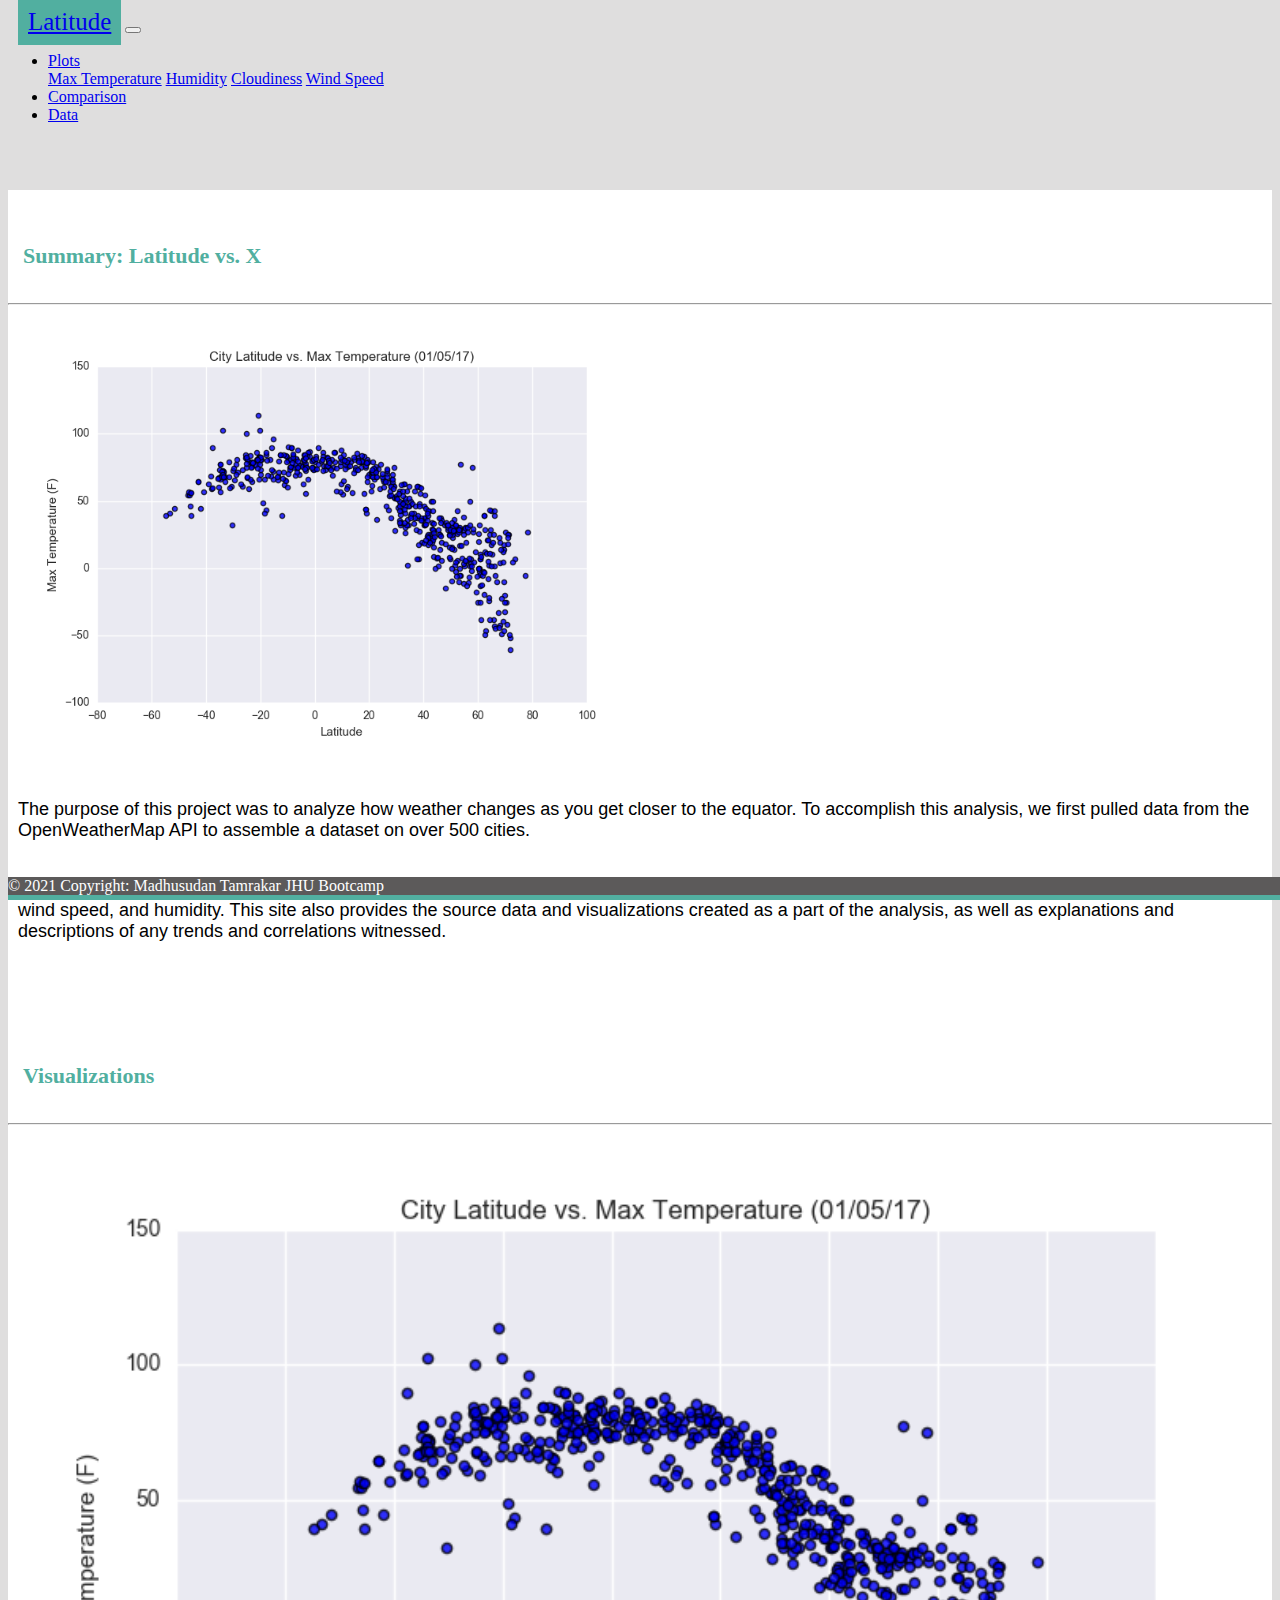
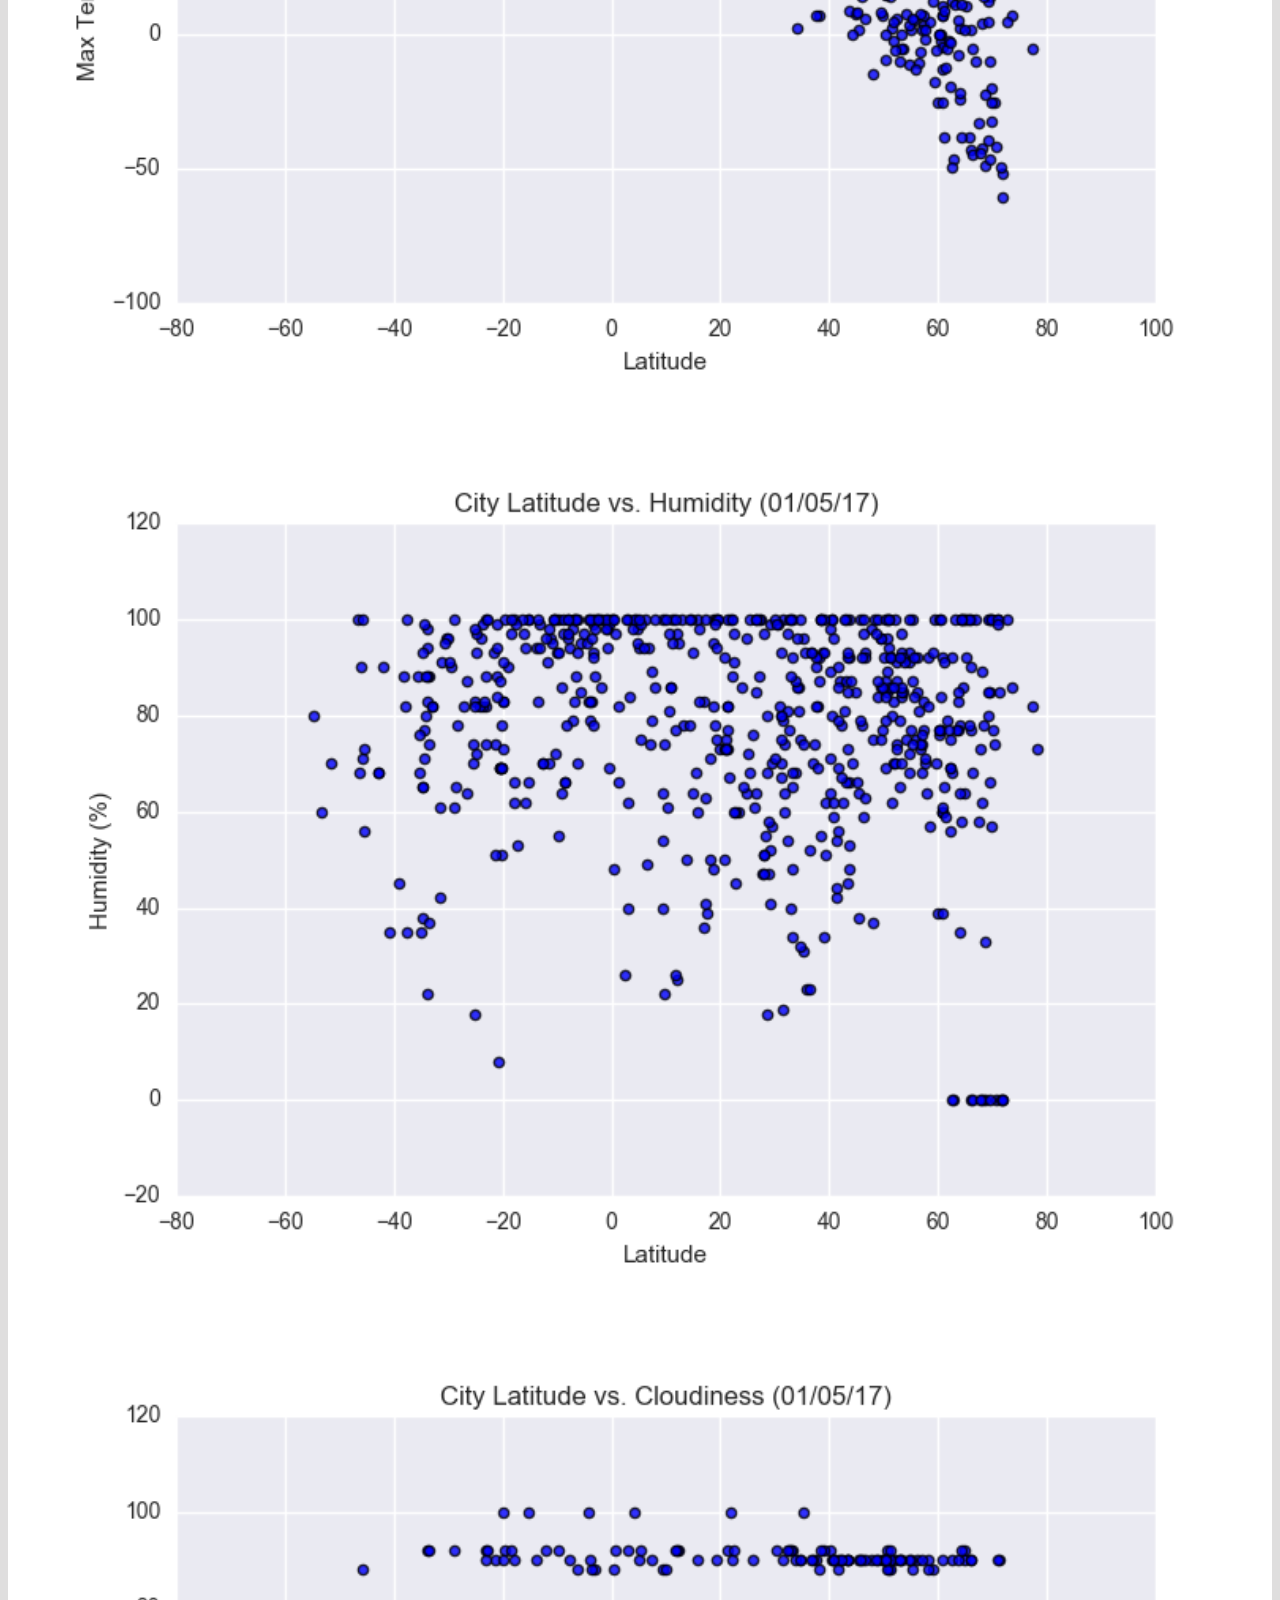
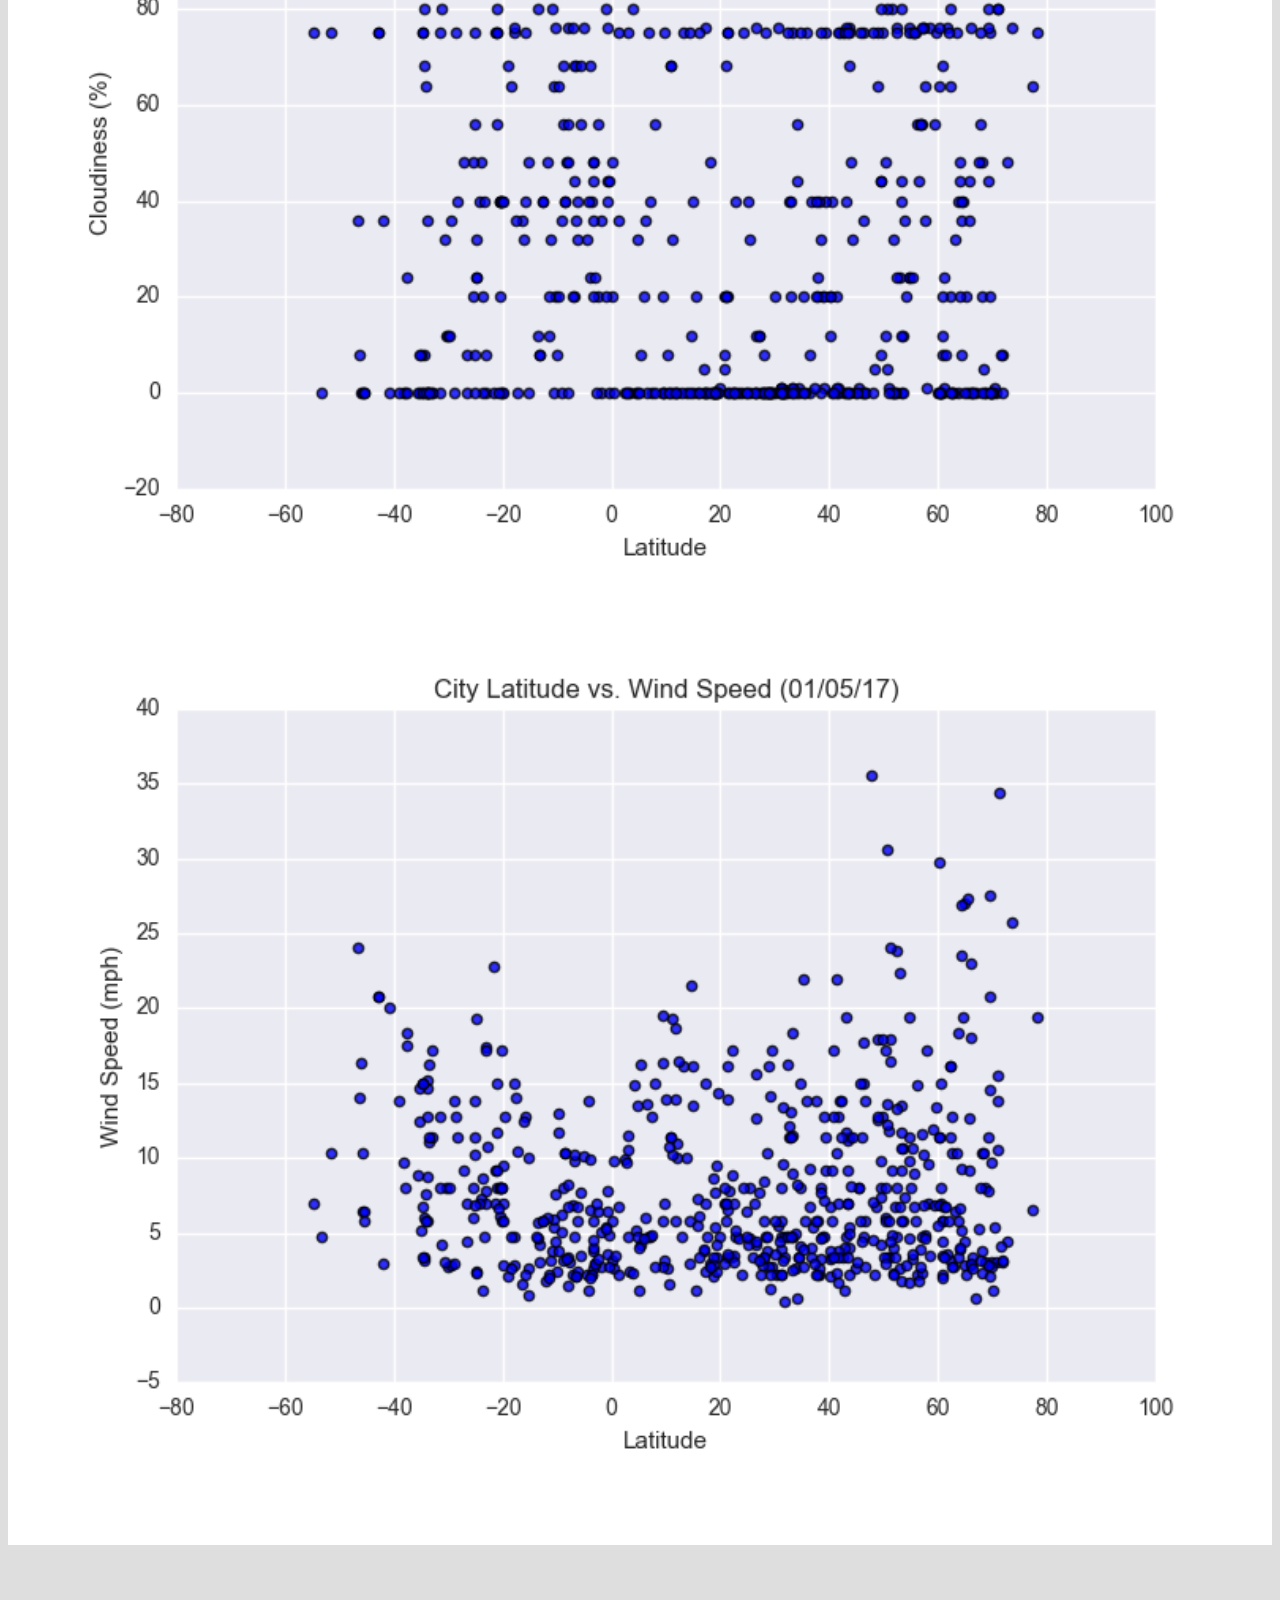
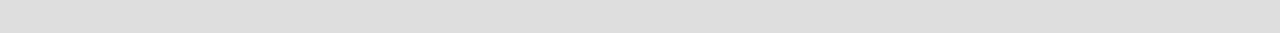
==== visualizations/index.html @ 8b4d62a5 "Completed Data.html page" ====
<!DOCTYPE html>
<html lang="en">

    <head>
        <meta charset="UTF-8">
        <title>Weather Data</title>
        <!-- Bootstrap CSS-->
        <link href="https://cdn.jsdelivr.net/npm/bootstrap@5.0.2/dist/css/bootstrap.min.css" rel="stylesheet" integrity="sha384-EVSTQN3/azprG1Anm3QDgpJLIm9Nao0Yz1ztcQTwFspd3yD65VohhpuuCOmLASjC" crossorigin="anonymous">

        <!-- Bootstrap JS-->
        <script src="https://cdn.jsdelivr.net/npm/bootstrap@5.0.2/dist/js/bootstrap.bundle.min.js" integrity="sha384-MrcW6ZMFYlzcLA8Nl+NtUVF0sA7MsXsP1UyJoMp4YLEuNSfAP+JcXn/tWtIaxVXM" crossorigin="anonymous"></script>

        <script src="https://code.jquery.com/jquery-3.3.1.slim.min.js" integrity="sha384-q8i/X+965DzO0rT7abK41JStQIAqVgRVzpbzo5smXKp4YfRvH+8abtTE1Pi6jizo" crossorigin="anonymous"></script>
        <script src="https://cdnjs.cloudflare.com/ajax/libs/popper.js/1.14.7/umd/popper.min.js" integrity="sha384-UO2eT0CpHqdSJQ6hJty5KVphtPhzWj9WO1clHTMGa3JDZwrnQq4sF86dIHNDz0W1" crossorigin="anonymous"></script>
        <script src="https://stackpath.bootstrapcdn.com/bootstrap/4.3.1/js/bootstrap.min.js" integrity="sha384-JjSmVgyd0p3pXB1rRibZUAYoIIy6OrQ6VrjIEaFf/nJGzIxFDsf4x0xIM+B07jRM" crossorigin="anonymous"></script>

        <!-- Reference to the CSS file --> 
        <link rel="stylesheet" href="style.css">
    </head>

    <!-- Body of the main page-->
    <body>
        <!-- Navbar -->
        <nav class="navbar navbar-expand-lg navbar-light bg-light">
            <div class="container">
                <a class="navbar-brand text-white" href="index.html">Latitude</a>
                <button class="navbar-toggler" type="button" data-bs-toggle="collapse" data-bs-target="#navbarSupportedContent" aria-controls="navbarSupportedContent" aria-expanded="false" aria-label="Toggle navigation">
                    <span class="navbar-toggler-icon"></span>
                </button>

                <div class="collapse navbar-collapse" id="navbarSupportedContent">
                    <ul class="navbar-nav ms-auto">
                        <li class="nav-item dropdown">
                            <a class="nav-link dropdown-toggle" href="#" id="navbarDropdown" role="button" data-toggle="dropdown" aria-haspopup="true" aria-expanded="false">
                                Plots
                            </a>

                            <!-- Dropdown-->
                            <div class="dropdown-menu" aria-labelledby="navbarDropdown">
                                <a class="dropdown-item" href="MaxTemperature.html">Max Temperature</a>
                                <a class="dropdown-item" href="Humidity.html">Humidity</a>
                                <a class="dropdown-item" href="Cloudiness.html">Cloudiness</a>
                                <a class="dropdown-item" href="WindSpeed.html">Wind Speed</a>
                            </div>
                        </li>

                        <!-- Comparison Link-->
                        <li class="nav-item">
                            <a class="nav-link" href="comparisonspage.html">Comparison</a>
                        
                        <!-- Data Link -->
                        </li>
                        <li class="nav-item">
                            <a class="nav-link" href="datapage.html">Data</a>
                        </li>
                    </ul>
                </div>
            </div>
        </nav>
        
        <!-- Main Body -->
        <!-- Create container, rows and, columns -->
        <div class="container mainbody">
            <div class="row">
                <div class="col-md-8">
                    <div class="col-md-12">
                        <h2>Summary: Latitude vs. X</h2>
                        <hr class="my-3">
                        <div class="thumbnail">
                            <img src="/Resources/assets/images/Fig1.png" class="img-thumbnail float-left" width=50% alt="Laitude vs Temperature">
                        </div>
                        <p>The purpose of this project was to analyze how weather changes as you get closer to the equator. To accomplish this analysis, we first pulled data from the OpenWeatherMap API to assemble a dataset on over 500 cities.</p>

                        <p>After assembling the dataset, we used Matplotlib to plot various aspects of the weather vs. latitude. Factors we looked at included: temperature, cloudiness, wind speed, and humidity. This site also provides the source data and visualizations created as a part of the analysis, as well as explanations and descriptions of any trends and correlations witnessed.</p>
                    </div>
                </div>

                <!-- Visualizations -->
                <div class="col-md-4">
                    <div class="col-md-12">
                        <h2 class="text-left">Visualizations</h2>
                        <hr class="my-3">
                        <div class="row">
                            <div class="col-3 col-md-6">
                                <a href="MaxTemperature.html">
                                    <img src="/Resources/assets/images/Fig1.png" class="float-left img-thumbnail" width=100% alt="Latitude vs. Temperature">
                                </a>
                            </div>
                            <div class="col-3 col-md-6">
                                <a href="Humidity.html">
                                    <img src="/Resources/assets/images/Fig2.png" class="float-left img-thumbnail" width=100% alt="Latitude vs. Humidity">
                                </a>
                            </div>
                            <div class="col-3 col-md-6">
                                <a href="Cloudiness.html">
                                    <img src="/Resources/assets/images/Fig3.png" class="float-left img-thumbnail" width=100% alt="Latitude vs. Cloudiness">
                                </a>
                            </div>
                            <div class="col-3 col-md-6">
                                <a href="WindSpeed.html">
                                    <img src="/Resources/assets/images/Fig4.png" class="loat-left img-thumbnail" width=100% alt="Latitude vs. Wind Speed">
                                </a>
                            </div>
                        </div>
                    </div>
                </div>
            </div>
        </div>

        <!-- Footer - Copyright-->
        <footer class="page-footer font-small">
            <div class="footer-copyright text-center">© 2021 Copyright: Madhusudan Tamrakar JHU Bootcamp

            </div>

        </footer>
        
    </body>
</html>
---- visualizations/style.css ----
/* navbar*/
 a.navbar-brand{
  margin-left: 10px;
  padding: 10px;
  background-color: rgb(81, 175, 160);
  font-family: 'Times New Roman', Times, serif;
  font-size: 25px;
}

body{
  background-color: rgb(223, 222, 222);
 }


.col-md-12{
  background-color: white;
  padding-top: 20px;
  padding-bottom:40px;
}

 .dropdown-menu {
  margin: 0;
}


.footer-copyright{
  color:white;
  border-bottom: 5px solid rgb(81, 175, 160)
}

/* header*/
h2{
  font-size: 22px;
  font-weight: bold;
  color: rgb(81, 175, 160);
  font-family: Georgia, 'Times New Roman', Times, serif;
  padding: 15px;
}


/* image styling*/
.img-thumbnail{
  padding:10px;
  border: none;
}


.mainbody {
  padding-top: 50px;
  padding-bottom: 80px;
  overflow: hidden;
}


.mainbody.white-bg {
  margin-top: 15px;
}


/* fontstyling for text*/
p{
  font-family: Arial, Helvetica, sans-serif;
  font-size: large;
  padding:10px;
 }


/*footer*/
.page-footer{
  background-color: rgb(92, 90, 90);
  margin-top: 50px;
  position: fixed;
  bottom: 0;
  width: 100%;
}


/* navbar styling*/
.navbar{
  padding-top:0px;
  padding-bottom: 0px;
  padding-right:40px;
}


/* image border styling*/
.pic{
  border: 3px solid rgb(81, 175, 160);
}


/* table text adjustments*/
tr>th:nth-child(1),
tr>th:nth-child(3),
tr>th:nth-child(6),
tr>th:nth-child(7),
tr>th:nth-child(8),
tr>th:nth-child(9),
tr>th:nth-child(10),
tr>td:nth-child(1),
tr>td:nth-child(3),
tr>td:nth-child(6),
tr>td:nth-child(7),
tr>td:nth-child(8),
tr>td:nth-child(9),
tr>td:nth-child(10) {
  text-align: right;
}

.white-bg {
  background-color: white;
}
/* adjustments for small screen*/
@media(max-width:767px){
  .navbar.bg-light{
      background-color: rgb(81, 175, 160)!important;    
  }

  .navbar-collapse{
      background-color: #f8f9fa;
  }
  .navbar{
      padding:inherit;
  }
}
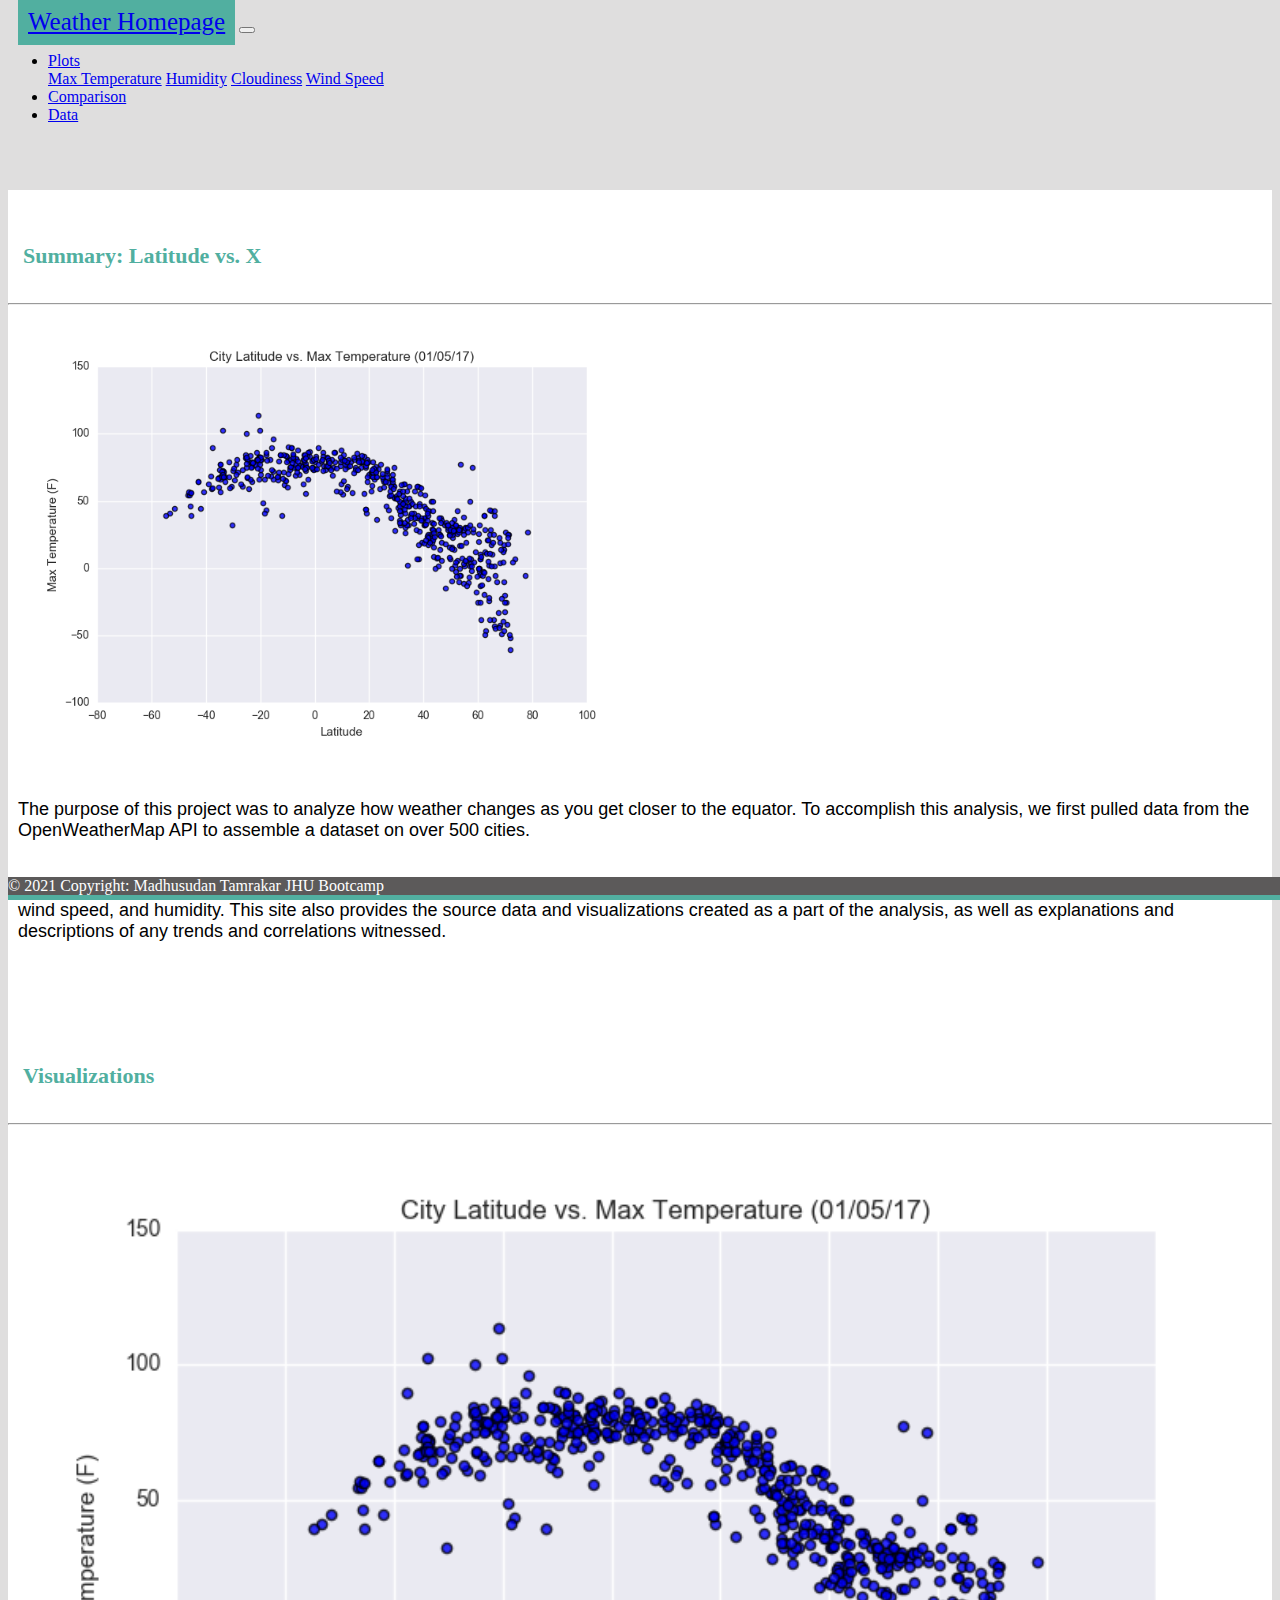
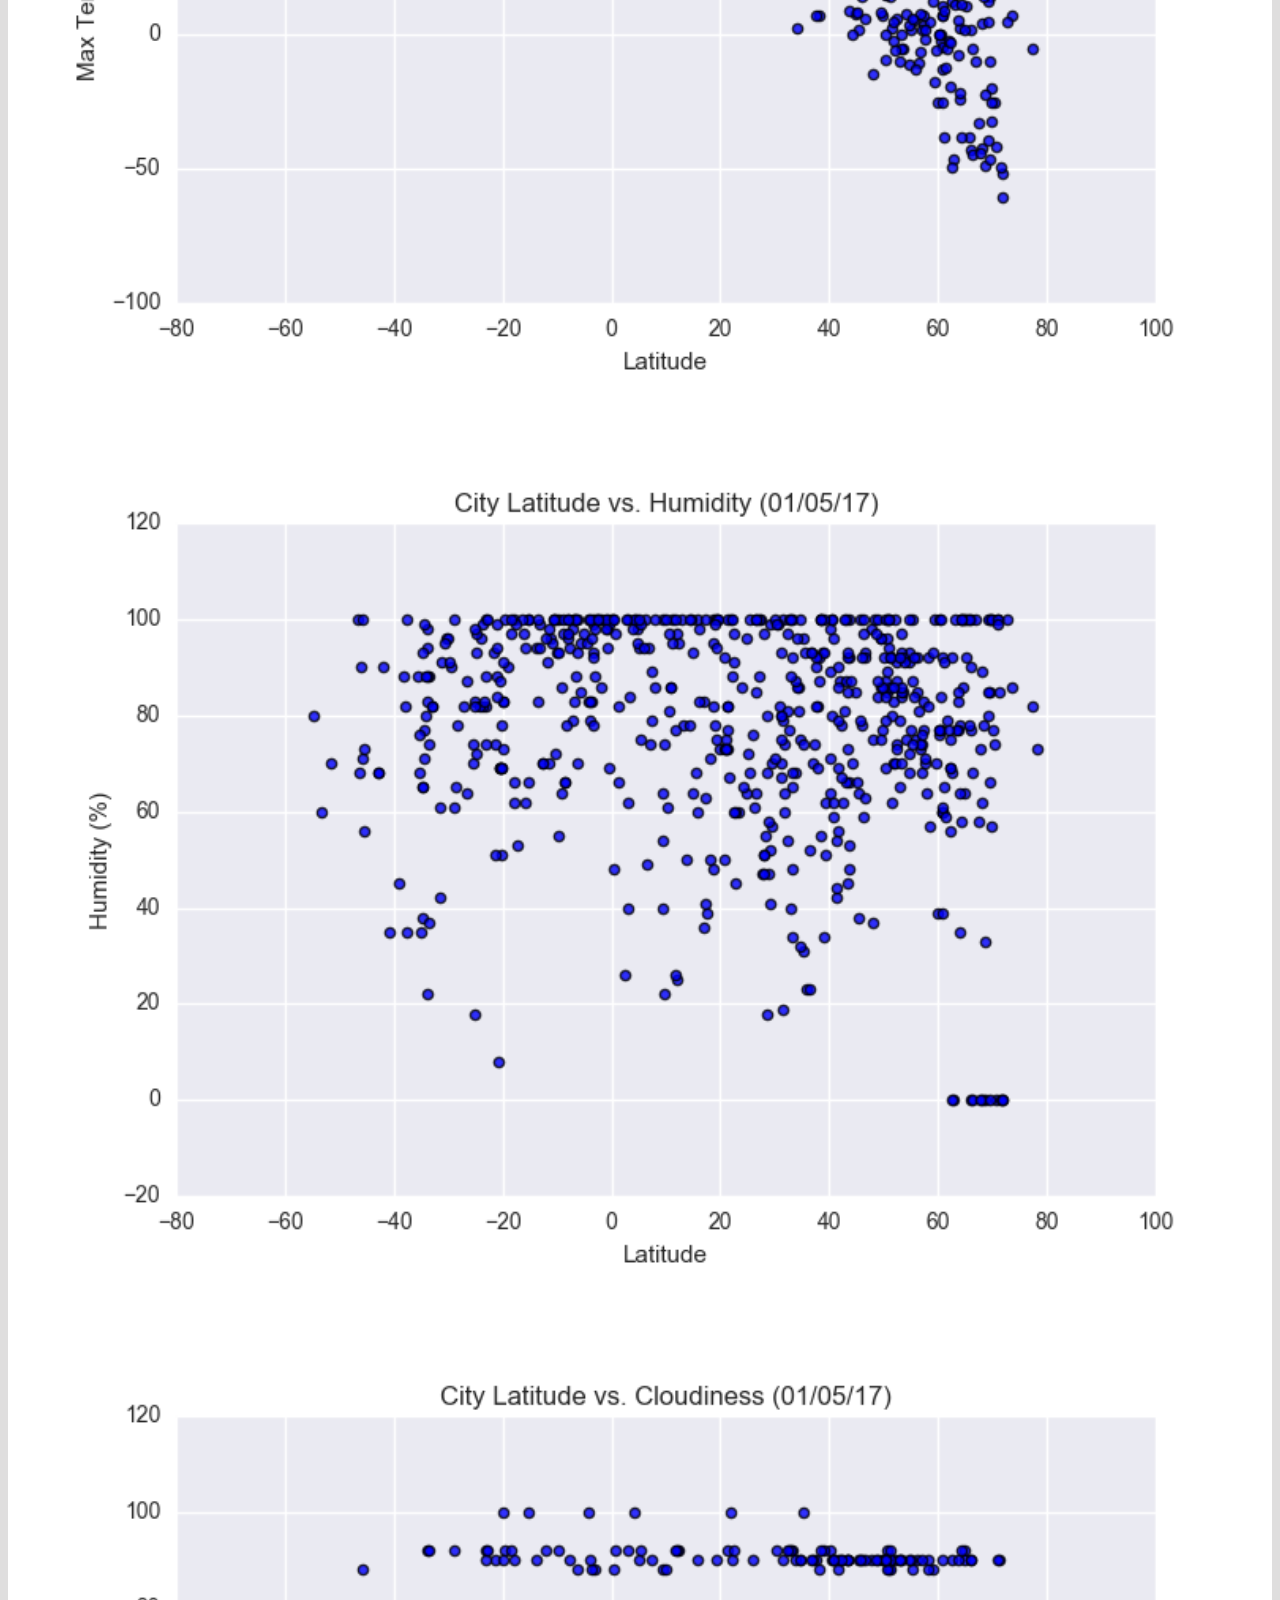
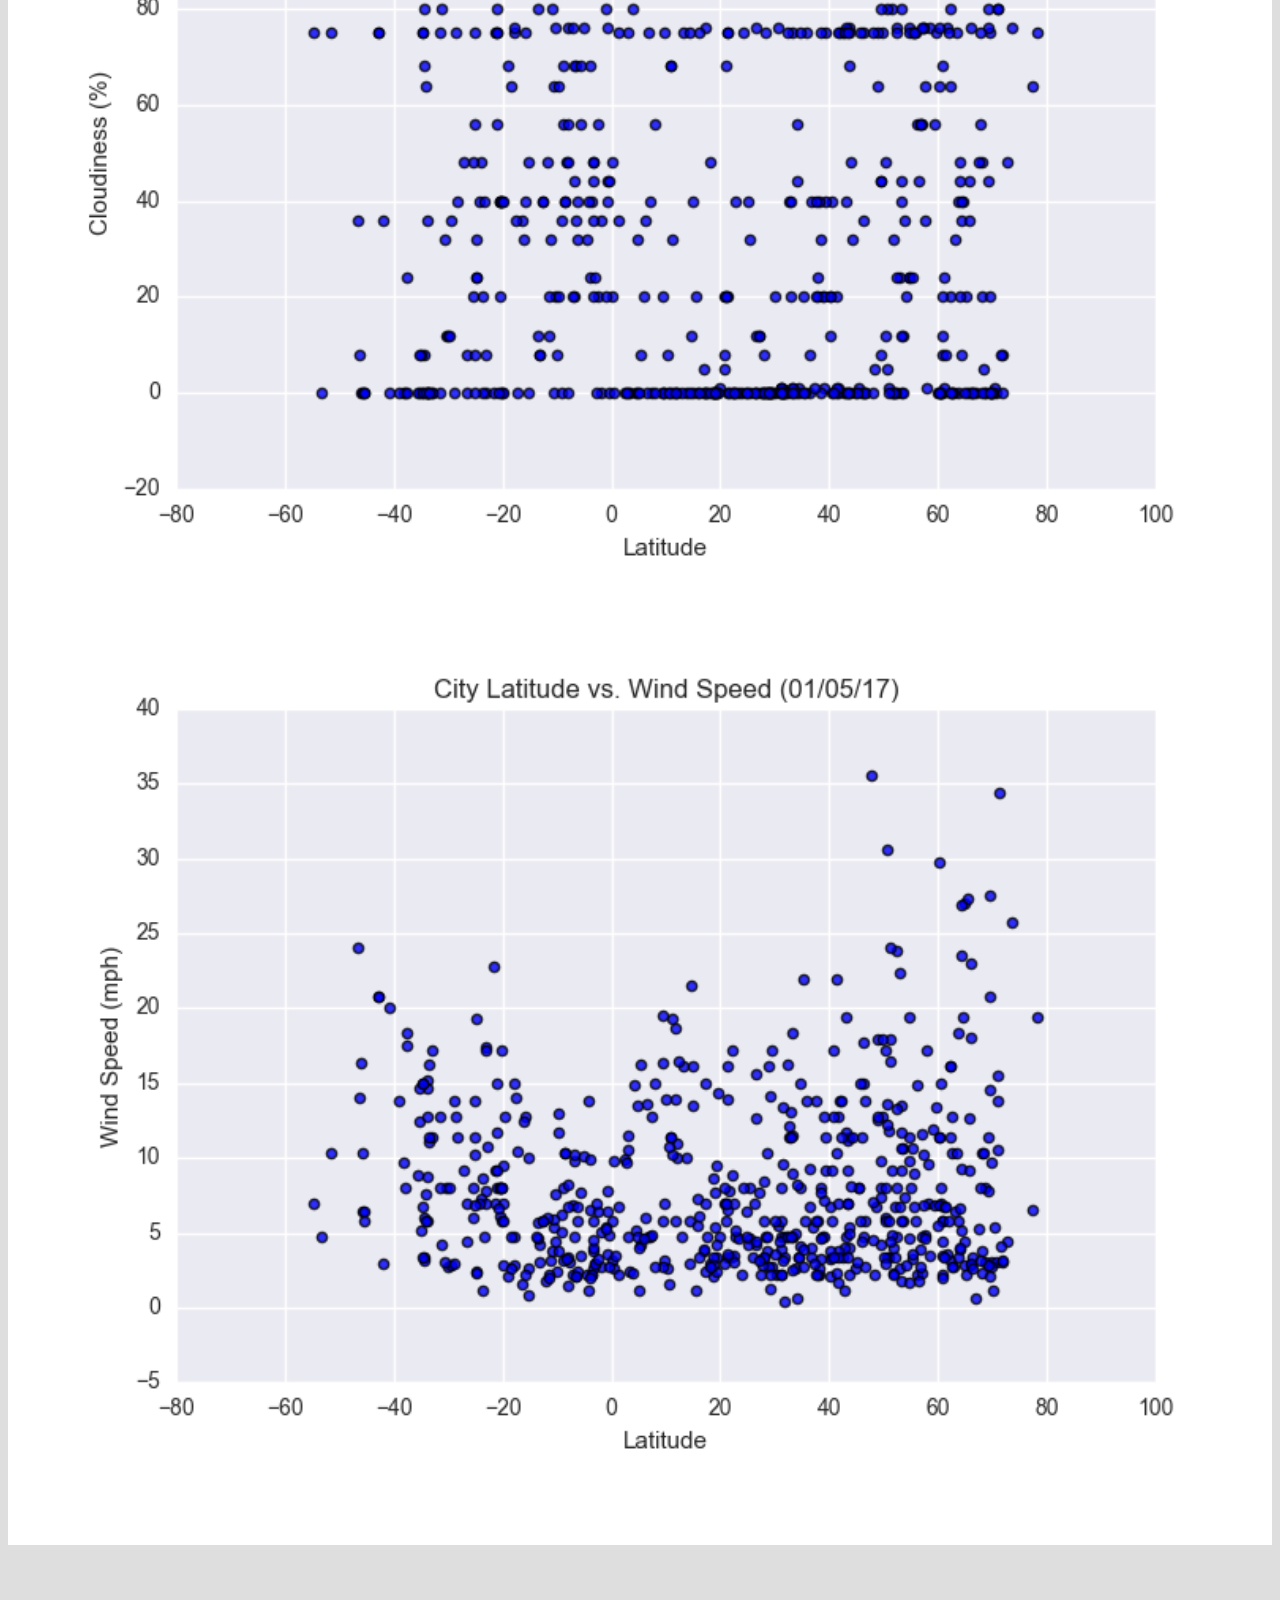
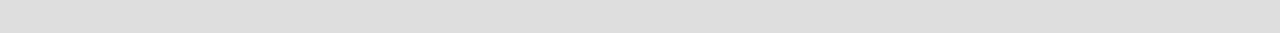
==== commit ed2b9a8f: "Cleaned the html files" ====
--- a/visualizations/index.html
+++ b/visualizations/index.html
@@ -4,7 +4,7 @@
 
     <head>
         <meta charset="UTF-8">
-        <title>Weather Data</title>
+        <title>Weather Homepage</title>
         <!-- Bootstrap CSS-->
         <link href="https://cdn.jsdelivr.net/npm/bootstrap@5.0.2/dist/css/bootstrap.min.css" rel="stylesheet" integrity="sha384-EVSTQN3/azprG1Anm3QDgpJLIm9Nao0Yz1ztcQTwFspd3yD65VohhpuuCOmLASjC" crossorigin="anonymous">
 
@@ -24,7 +24,7 @@
         <!-- Navbar -->
         <nav class="navbar navbar-expand-lg navbar-light bg-light">
             <div class="container">
-                <a class="navbar-brand text-white" href="index.html">Latitude</a>
+                <a class="navbar-brand text-white" href="index.html">Weather Homepage</a>
                 <button class="navbar-toggler" type="button" data-bs-toggle="collapse" data-bs-target="#navbarSupportedContent" aria-controls="navbarSupportedContent" aria-expanded="false" aria-label="Toggle navigation">
                     <span class="navbar-toggler-icon"></span>
                 </button>
--- a/visualizations/style.css
+++ b/visualizations/style.css
@@ -7,6 +7,7 @@
   font-size: 25px;
 }
 
+/* Overall Body*/
 body{
   background-color: rgb(223, 222, 222);
  }
@@ -29,6 +30,15 @@
 }
 
 /* header*/
+
+h1{
+  font-size: 18px;
+  font-weight: bold;
+  color: rgb(81, 175, 160);
+  font-family: Georgia, 'Times New Roman', Times, serif;
+  padding: 15px;
+}
+
 h2{
   font-size: 22px;
   font-weight: bold;
@@ -37,14 +47,23 @@
   padding: 15px;
 }
 
+h3{
+  font-size: 25px;
+  font-weight: bold;
+  color: rgb(81, 175, 160);
+  font-family: Georgia, 'Times New Roman', Times, serif;
+  padding: 15px;
+}
 
-/* image styling*/
+
+/* images*/
 .img-thumbnail{
   padding:10px;
   border: none;
 }
 
 
+/* Main Body*/
 .mainbody {
   padding-top: 50px;
   padding-bottom: 80px;
@@ -89,27 +108,10 @@
 }
 
 
-/* table text adjustments*/
-tr>th:nth-child(1),
-tr>th:nth-child(3),
-tr>th:nth-child(6),
-tr>th:nth-child(7),
-tr>th:nth-child(8),
-tr>th:nth-child(9),
-tr>th:nth-child(10),
-tr>td:nth-child(1),
-tr>td:nth-child(3),
-tr>td:nth-child(6),
-tr>td:nth-child(7),
-tr>td:nth-child(8),
-tr>td:nth-child(9),
-tr>td:nth-child(10) {
-  text-align: right;
-}
-
 .white-bg {
   background-color: white;
 }
+
 /* adjustments for small screen*/
 @media(max-width:767px){
   .navbar.bg-light{
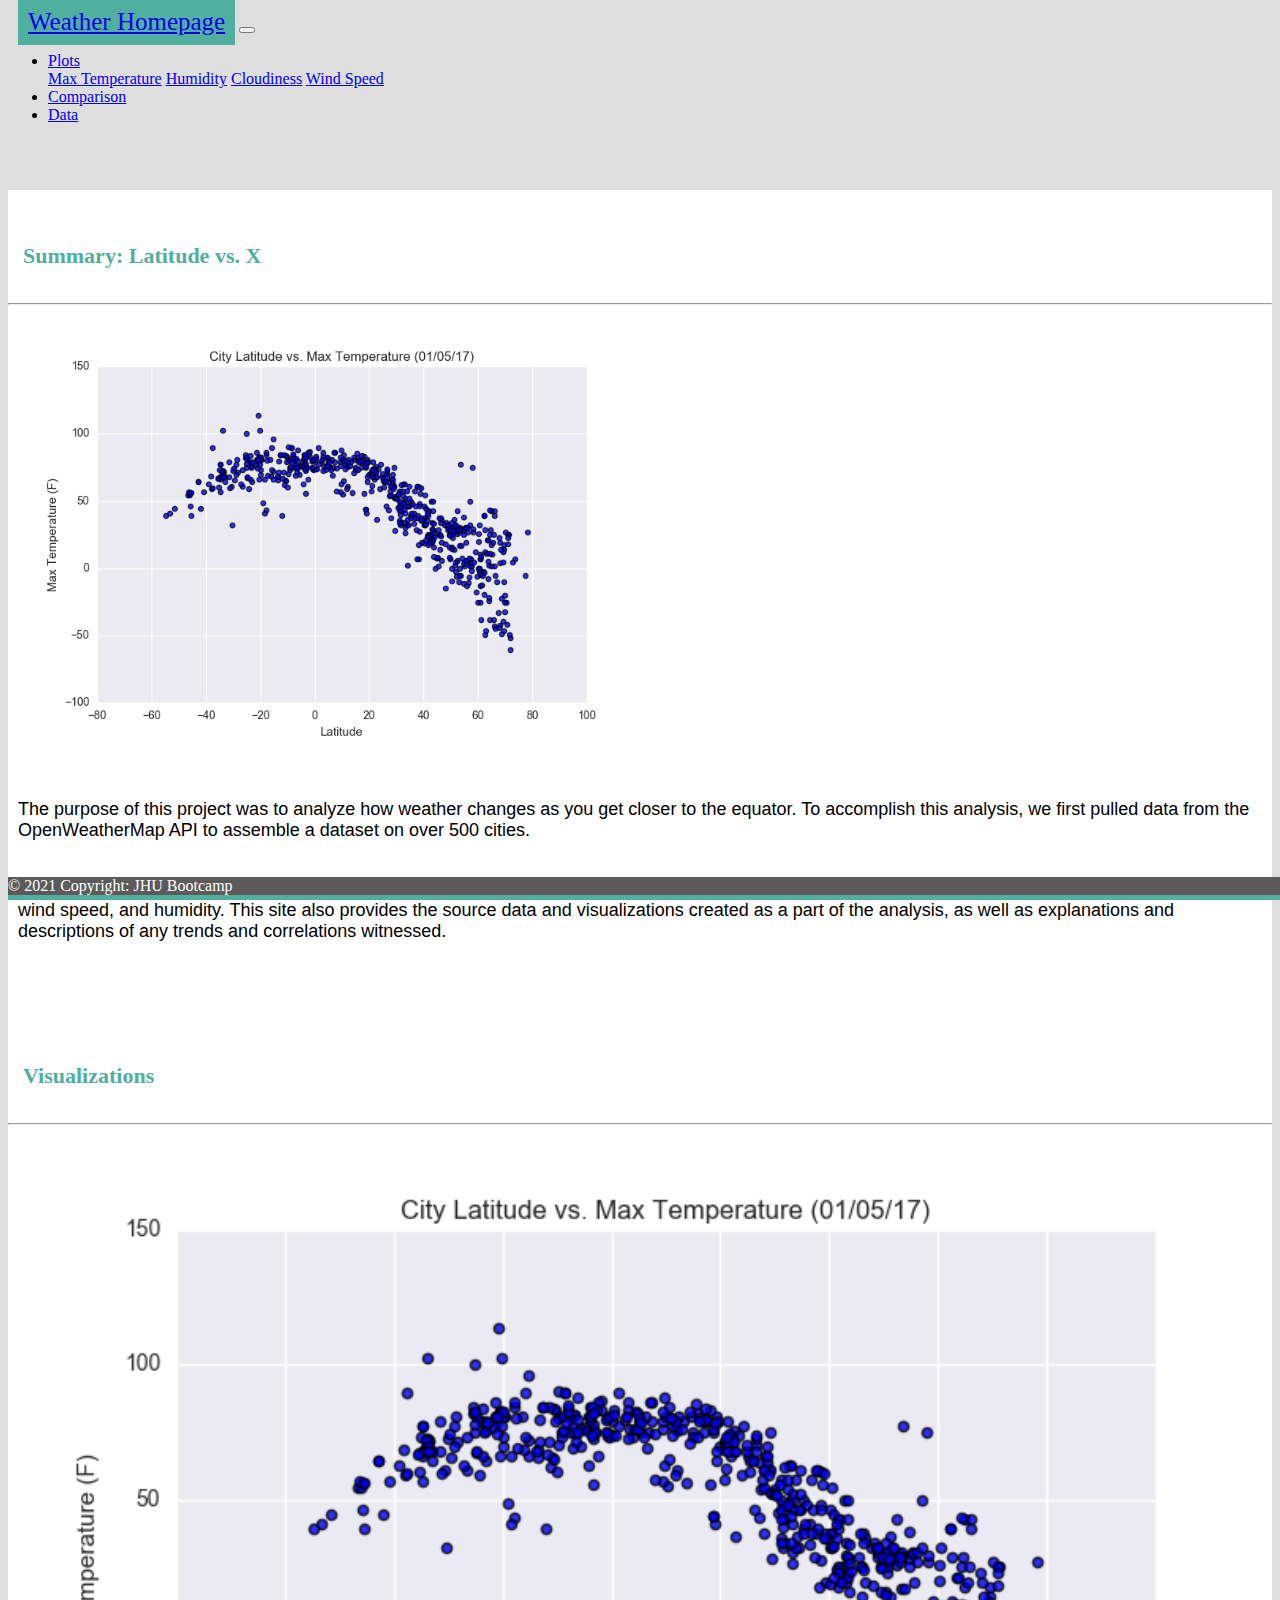
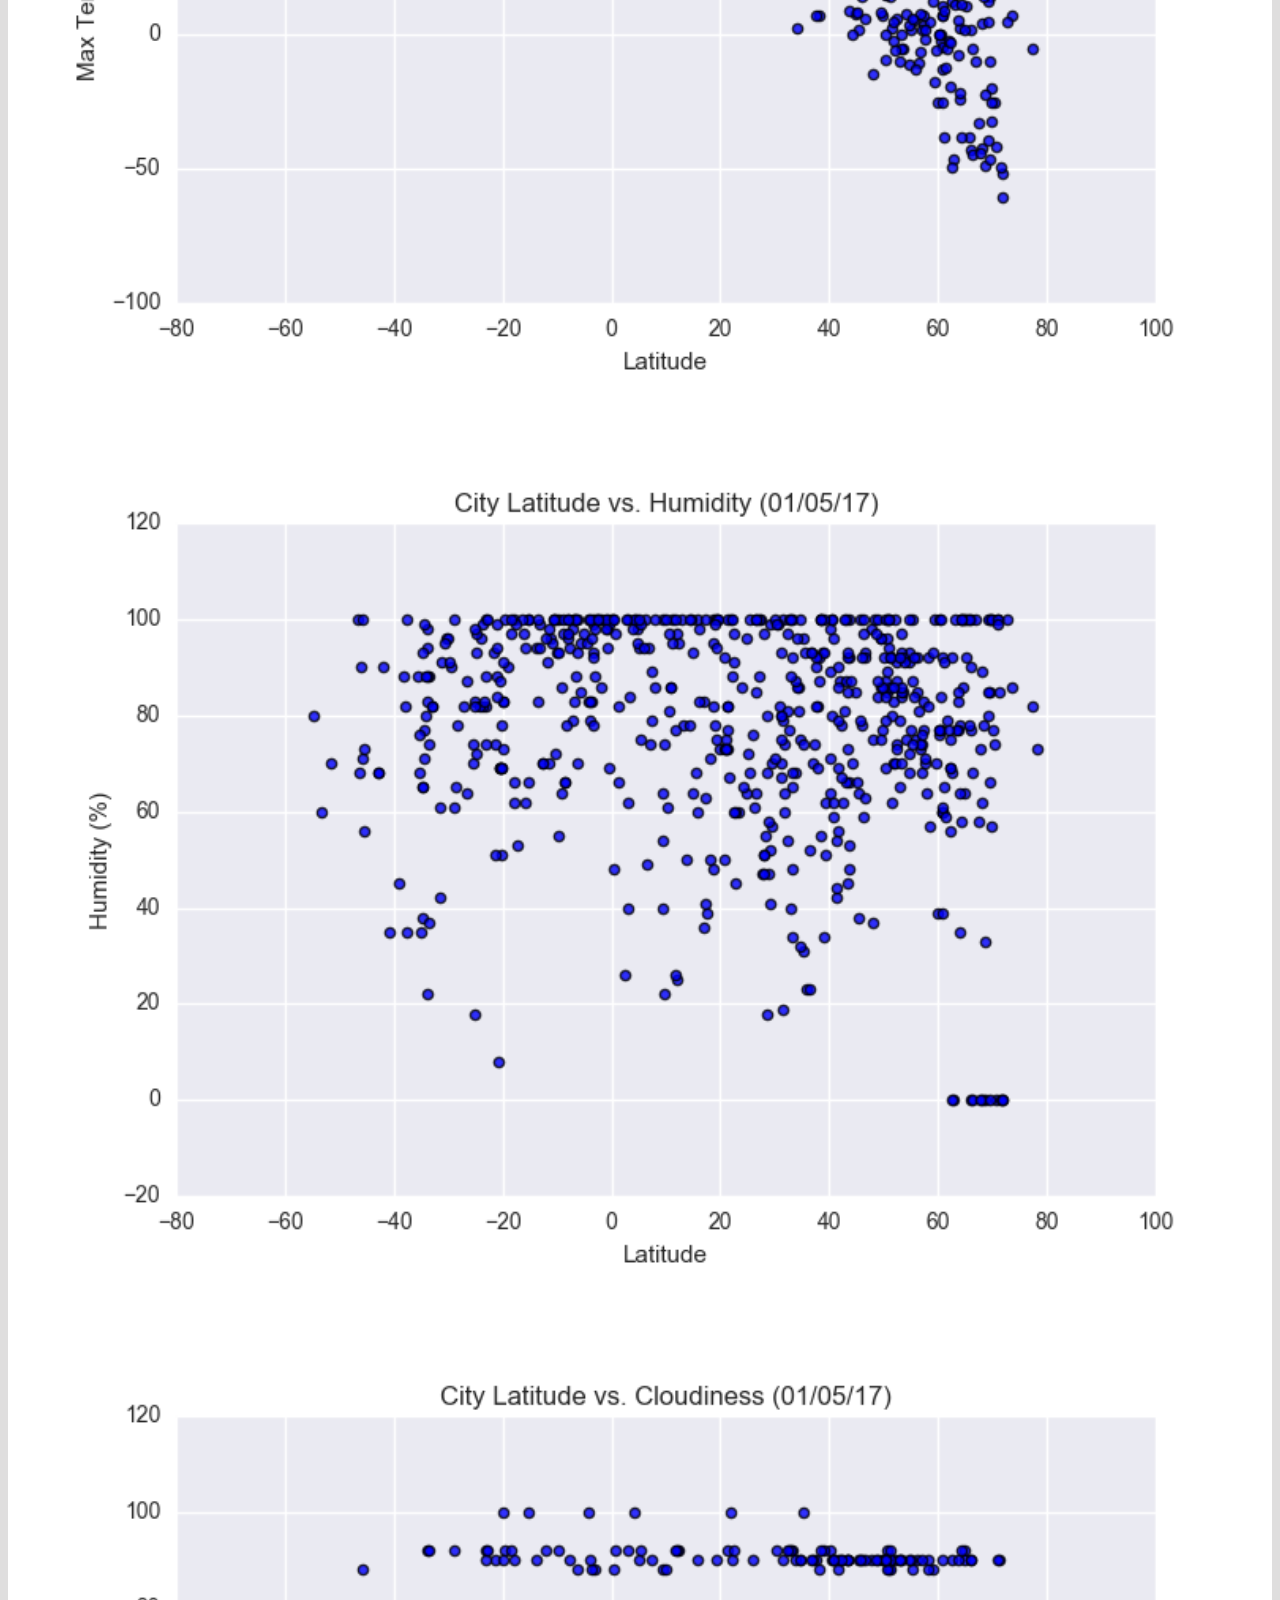
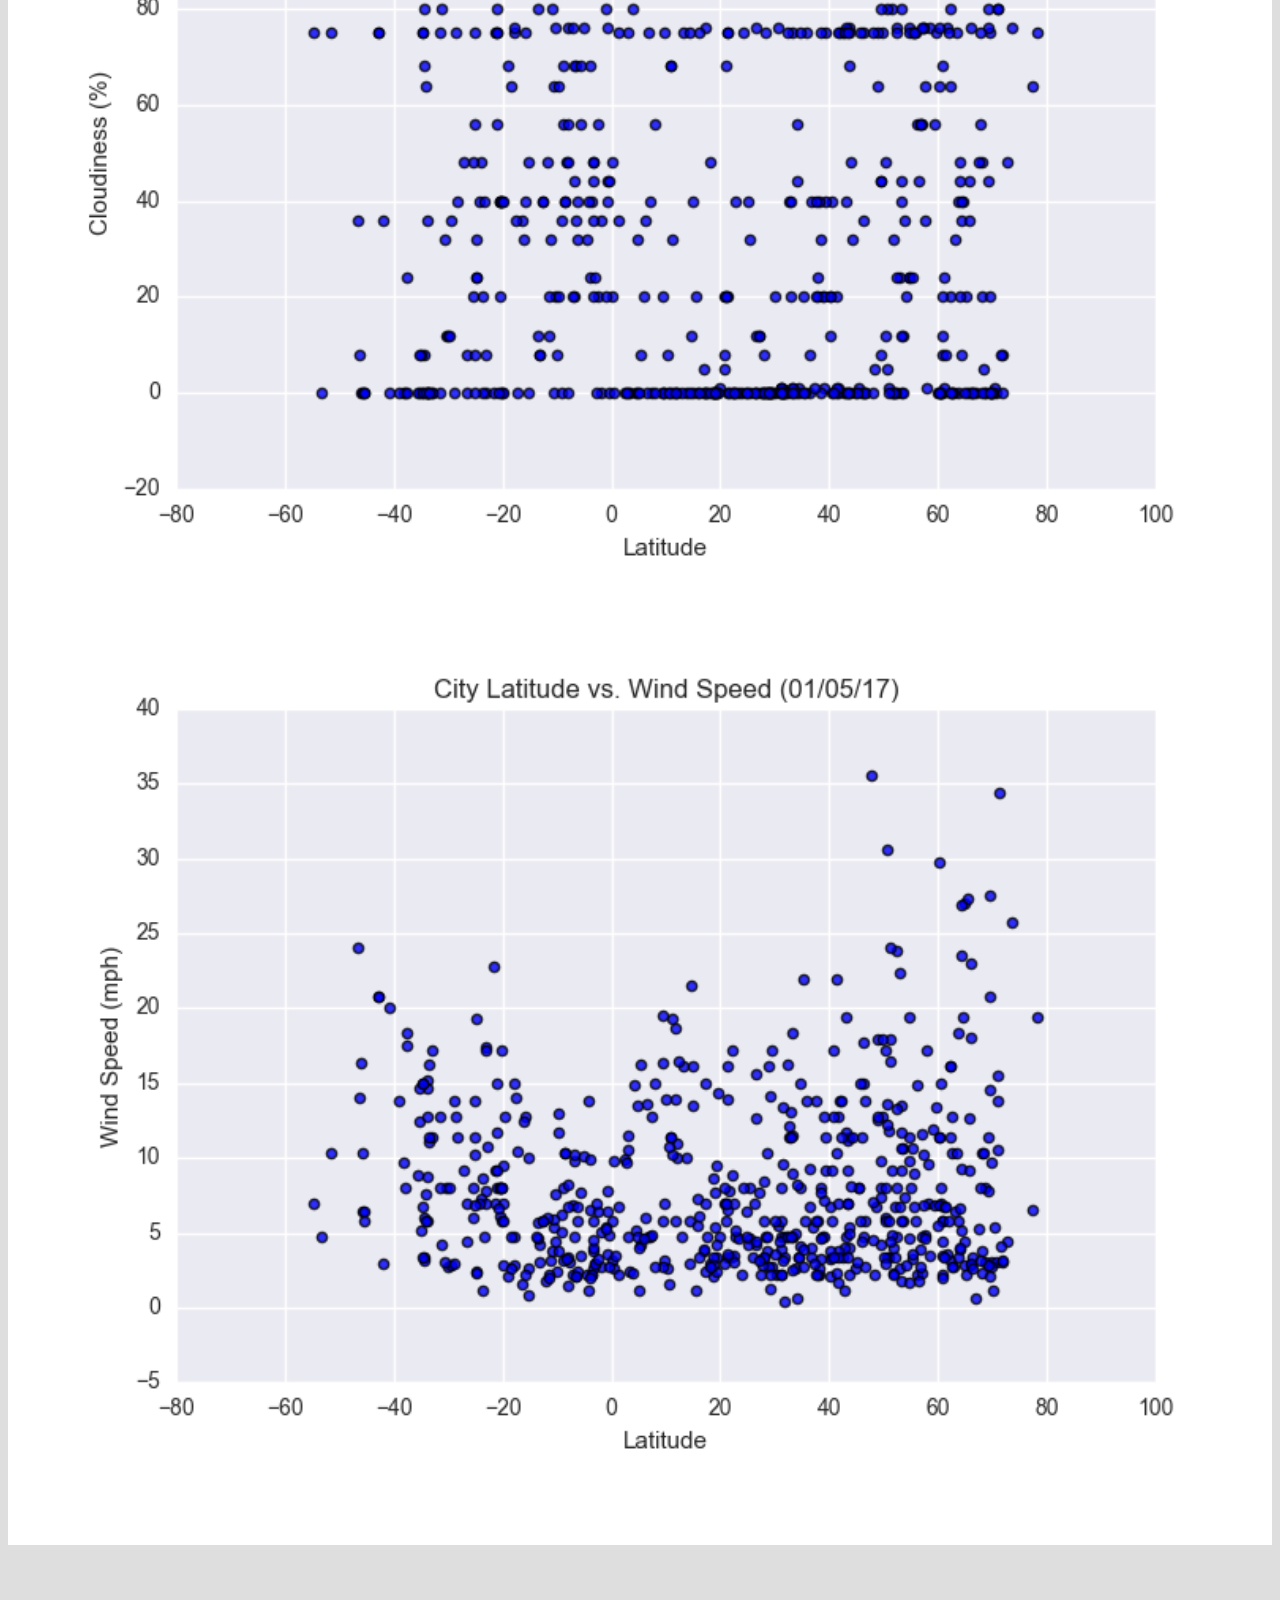
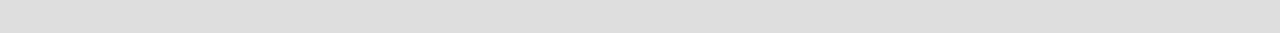
==== commit c3774288: "Addes snapshots of the large and small pages" ====
--- a/visualizations/index.html
+++ b/visualizations/index.html
@@ -110,7 +110,7 @@
 
         <!-- Footer - Copyright-->
         <footer class="page-footer font-small">
-            <div class="footer-copyright text-center">© 2021 Copyright: Madhusudan Tamrakar JHU Bootcamp
+            <div class="footer-copyright text-center">© 2021 Copyright: JHU Bootcamp
 
             </div>
 
